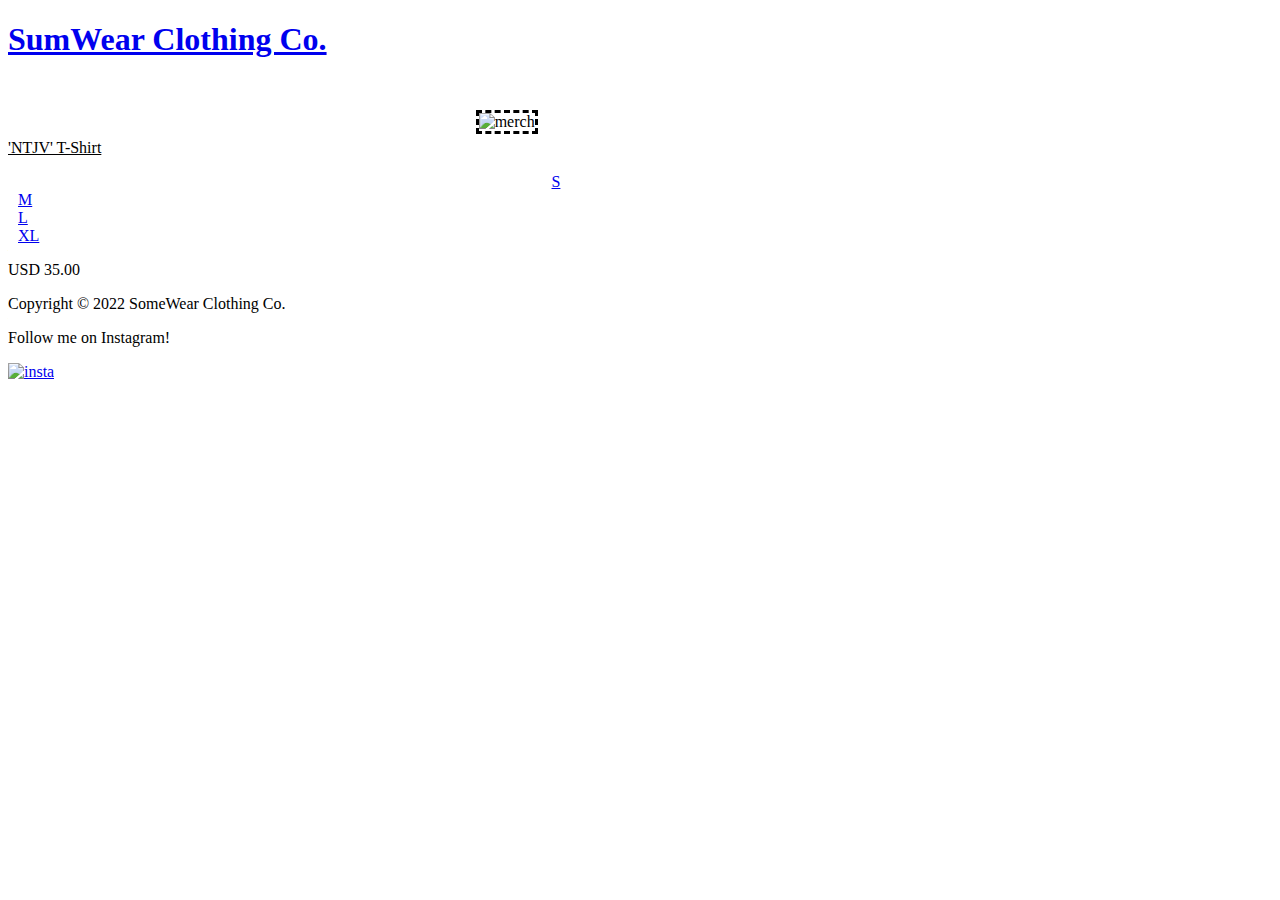
==== ntjvprevpg.html @ 0550ec04 "Add files via upload" ====
<!DOCTYPE html>
<html lang="en" dir="ltr">

<head>
  <meta charset="utf-8">
  <title>SumWear | 'NTJV' T-Shirt</title>
  <link rel="shortcut icon" href="images/favicon (3).ico">
  <link href="https://fonts.googleapis.com/css2?family=Press+Start+2P&display=swap" rel="stylesheet">
  <link href="https://cdn.jsdelivr.net/npm/bootstrap@5.1.3/dist/css/bootstrap.min.css" rel="stylesheet" integrity="sha384-1BmE4kWBq78iYhFldvKuhfTAU6auU8tT94WrHftjDbrCEXSU1oBoqyl2QvZ6jIW3" crossorigin="anonymous">
  <link rel="stylesheet" href="css/styles.css">
  <script src="https://cdn.jsdelivr.net/npm/bootstrap@5.1.3/dist/js/bootstrap.bundle.min.js" integrity="sha384-ka7Sk0Gln4gmtz2MlQnikT1wXgYsOg+OMhuP+IlRH9sENBO0LRn5q+8nbTov4+1p" crossorigin="anonymous"></script>
</head>

<body>
  <!-- Heading Main Title -->
  <div class="titlecontainer">
    <div class="maintitle">
      <a id="titlelink" href="main.html">
        <h1 id="title">SumWear Clothing Co.</h1>
      </a>
    </div>
  </div>
  <!-- Product Preview Section -->
  <div class="maincanvas">
    <div class="merchpreview">
      <img src="images/DanielAbreu27.jpg" alt="merch" style="margin: 30px auto auto 37%; border-style: dashed;">
      <p class="pricing" style="margin-top: 5px; text-decoration: underline;">'NTJV' T-Shirt</p>
      <div class="row row-cols-4">
        <div class="sizeselectbox col" style="margin-left: 43%">
          <a href="#"><label for="small" title="Small">S</label></a>
        </div>
        <div class="sizeselectbox col" style="margin-left: 10px;">
          <a href="#"><label for="medium" title="Medium">M</label></a>
        </div>
        <div class="sizeselectbox col" style="margin-left: 10px;">
          <a href="#"><label for="large" title="Large">L</label></a>
        </div>
        <div class="sizeselectbox col" style="margin-left: 10px;">
          <a href="#"><label for="large" title="XLarge">XL</label></a>
        </div>
      </div>
      <p class="pricing">USD 35.00</p>
    </div>
  </div>
  <!-- Footer Start -->
  <div class="footercont">
    <div class="container">
      <p class="foot1">Copyright &#169; <span id="year">2022</span> SomeWear Clothing Co.</p>
      <p class="foot2">Follow me on Instagram!</p>
      <div class="instacont">
        <a href="https://www.instagram.com/tiredchino"><img src="images/instagram.png" alt="insta" class="instaicon"></a>
      </div>

    </div>
</body>

</html>
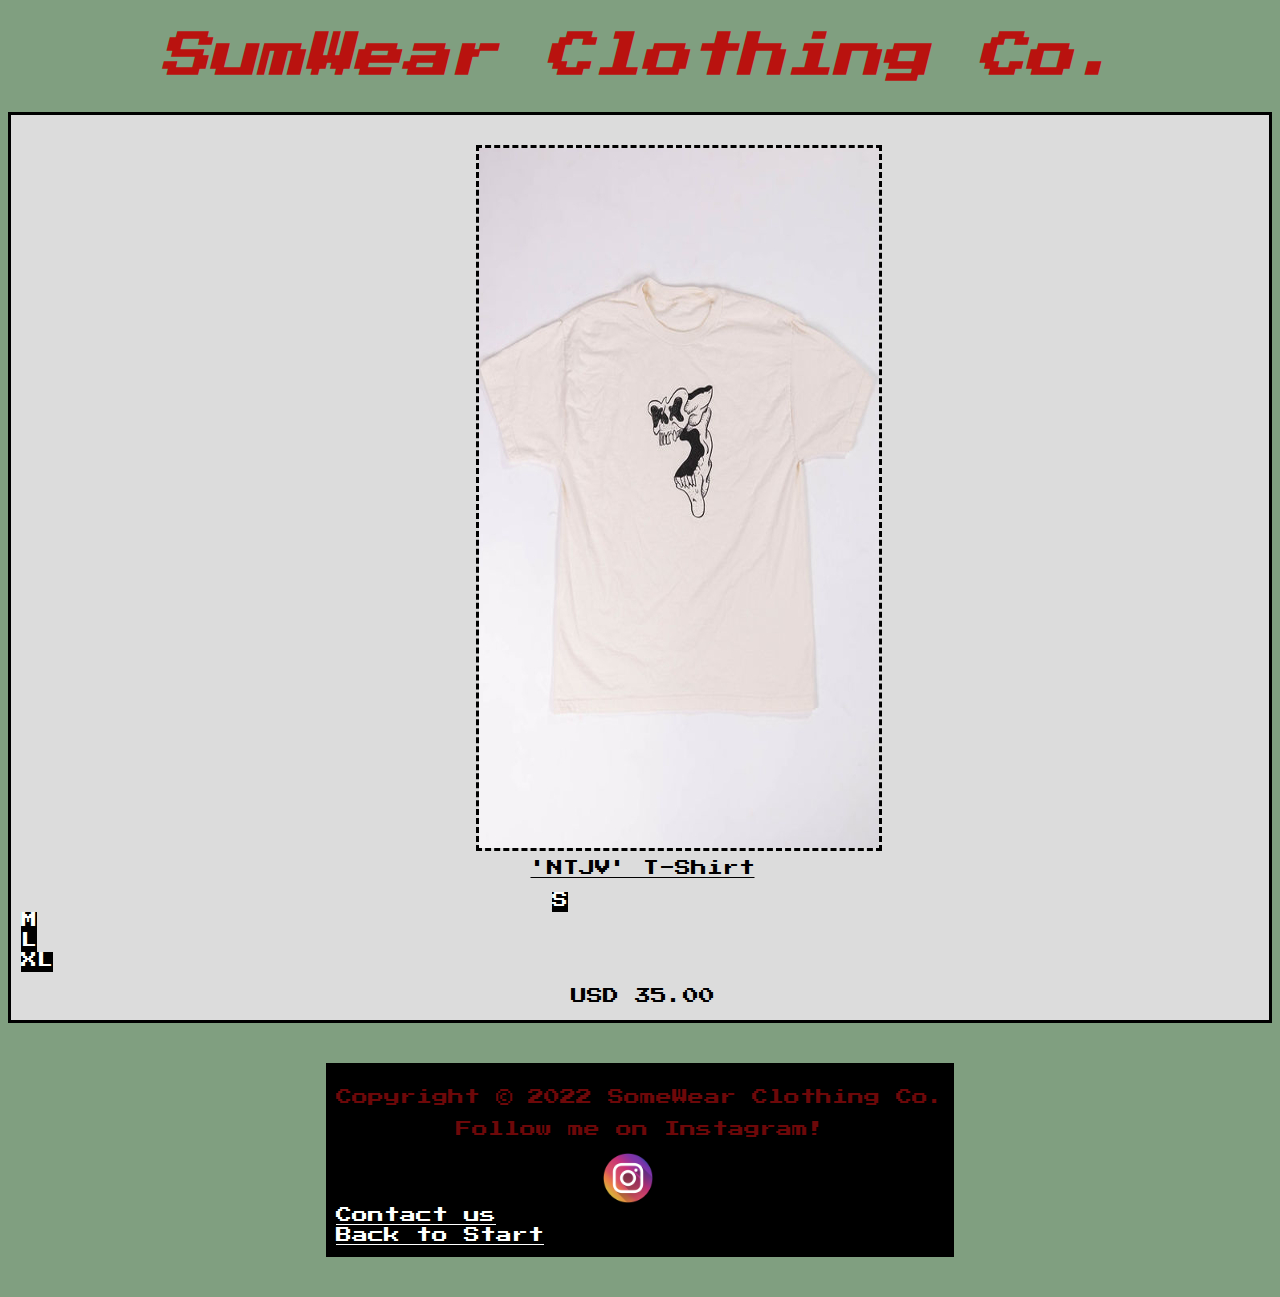
==== commit df760701: "Add files via upload" ====
--- a/ntjvprevpg.html
+++ b/ntjvprevpg.html
@@ -9,6 +9,7 @@
   <link href="https://cdn.jsdelivr.net/npm/bootstrap@5.1.3/dist/css/bootstrap.min.css" rel="stylesheet" integrity="sha384-1BmE4kWBq78iYhFldvKuhfTAU6auU8tT94WrHftjDbrCEXSU1oBoqyl2QvZ6jIW3" crossorigin="anonymous">
   <link rel="stylesheet" href="css/styles.css">
   <script src="https://cdn.jsdelivr.net/npm/bootstrap@5.1.3/dist/js/bootstrap.bundle.min.js" integrity="sha384-ka7Sk0Gln4gmtz2MlQnikT1wXgYsOg+OMhuP+IlRH9sENBO0LRn5q+8nbTov4+1p" crossorigin="anonymous"></script>
+
 </head>
 
 <body>
@@ -50,7 +51,12 @@
       <div class="instacont">
         <a href="https://www.instagram.com/tiredchino"><img src="images/instagram.png" alt="insta" class="instaicon"></a>
       </div>
-
+      <div class="contactcont">
+          <a href="contact.html" style="color: white;">Contact us</a>
+      </div>
+      <div class="startpgcont">
+          <a href="index.html" style="color: white;">Back to Start</a>
+      </div>
     </div>
 </body>
 
--- a/css/styles.css
+++ b/css/styles.css
@@ -0,0 +1,283 @@
+/***** Tag Selectors *****/
+body {
+  background-color: #809f80;
+}
+
+h1 {
+  text-align: center;
+  font-family: 'Press Start 2P', cursive;
+  color: #b9120f;
+}
+
+a {
+  text-decoration: underline;
+  color: black;
+  font-family: 'Press Start 2P', cursive;
+}
+
+a:hover {
+  text-decoration: underline;
+  color: #27d827;
+  font-family: 'Press Start 2P', cursive;
+}
+
+ul {
+  padding-left: 43%;
+  width: fit-content;
+  text-align: left;
+}
+
+li {
+  font-family: monospace;
+}
+
+tr, td {
+  display: inline-block;
+}
+
+table {
+  width: 100%;
+}
+
+label {
+  color: white;
+}
+/***** Class Selectors *****/
+/* Heading Elements */
+.accordiancont {
+  width: fit-content;
+  float: left;
+}
+
+.titlecontainer {
+  height: 10%;
+  background-color:  #809f80;
+  margin-left: auto;
+  margin-right: auto;
+}
+
+.maintitle {
+  width: fit-content;
+  margin: auto;
+}
+
+.maincanvas {
+  background-color: #dcdcdc;
+  border: solid black;
+  background-image: url(https://external-content.duckduckgo.com/iu/?u=https%3A%2F%2Fpurepng.com%2Fpublic%2Fuploads%2Flarge%2Fpurepng.com-skullsskullhuman-skullskeleton-skullbrain-holdercliparthead-14215269710839tiw8.png&f=1&nofb=1);
+  background-position: center;
+  background-repeat: repeat-x;
+  background-blend-mode: soft-light;
+  background-size: contain;
+}
+
+.undertitle {
+  color: black;
+  margin-top: 50px;
+  text-decoration: underline;
+}
+
+/* Product Container Elements */
+.prodimg {
+  width: 400px;
+  height: 700px;
+  margin-top: 3rem;
+  border-style: dotted;
+}
+
+.pricing {
+  font-family: 'Press Start 2P', cursive;
+  margin-left: 5px;
+  text-align: center;
+}
+
+.prodcont4 {
+  text-align: center;
+  width: 20rem;
+  font-family: 'Press Start 2P', cursive;
+  color: red;
+}
+
+.prodcont3 {
+  text-align: center;
+  width: 20rem;
+  font-family: 'Press Start 2P', cursive;
+  color: red;
+}
+
+.prodcont2 {
+  text-align: center;
+  width: 25rem;
+}
+
+.prodcont {
+  text-align: center;
+  width: 25rem;
+}
+
+/* Footer Elements */
+.instaicon {
+  height: 50px;
+}
+.instacont {
+  width: fit-content;
+  margin-left: 267.2px;
+}
+.footercont {
+  background-color: black;
+  width: fit-content;
+  margin: 40px auto;
+  padding-top: 10px;
+  padding-bottom: 10px;
+  padding-left: 10px;
+  padding-right: 10px;
+}
+.foot1 {
+  font-family: 'Press Start 2P', cursive;
+  text-align: center;
+  color: #6d0809;
+}
+
+.foot2 {
+  font-family: 'Press Start 2P', cursive;
+  text-align: center;
+  color: #6d0809;
+}
+/* Intro */
+.strtcont {
+  background-color: black;
+  width: 45%;
+  margin: 25% auto;
+  padding-top: 10px;
+  padding-bottom: 10px;
+  animation: fadeIn linear 1s;
+  -webkit-animation: fadeIn linear 1s;
+  -moz-animation: fadeIn linear 1s;
+  -o-animation: fadeIn linear 1s;
+  -ms-animation: fadeIn linear 1s;
+}
+
+@keyframes fadeIn {
+  0% {
+    opacity: 0;
+  }
+
+  100% {
+    opacity: 1;
+  }
+}
+
+@-moz-keyframes fadeIn {
+  0% {
+    opacity: 0;
+  }
+
+  100% {
+    opacity: 1;
+  }
+}
+
+@-webkit-keyframes fadeIn {
+  0% {
+    opacity: 0;
+  }
+
+  100% {
+    opacity: 1;
+  }
+}
+
+@-o-keyframes fadeIn {
+  0% {
+    opacity: 0;
+  }
+
+  100% {
+    opacity: 1;
+  }
+}
+
+@-ms-keyframes fadeIn {
+  0% {
+    opacity: 0;
+  }
+
+  100% {
+    opacity: 1;
+  }
+}
+
+
+/***** ID Selectors *****/
+#SomeWeartitle {
+  background-color: black;
+}
+
+#subtitle2 {
+  width: 40%;
+  margin-left: 30%;
+}
+
+#title {
+  font-size: xxx-large;
+  font-weight: 900;
+  font-style: oblique;
+}
+
+#titlelink {
+  text-decoration: none;
+}
+
+/* Intro */
+#start {
+  color: white;
+}
+
+#startbtn:hover {
+  animation: none;
+  text-decoration: underline;
+}
+
+#startbtn {
+  color: red;
+  animation: blink-animation 4s steps(5, start) infinite;
+  -webkit-animation: blink-animation 2s steps(5, start) infinite;
+}
+
+@keyframes blink-animation {
+  to {
+    visibility: hidden;
+  }
+}
+
+@-webkit-keyframes blink-animation
+  to {
+    visibility: hidden;
+  }
+/***** Carousel Styling *****/
+.carousel-inner {
+  height: 500px;
+}
+
+#imgda21 {
+  height: 500px;
+}
+
+#imgda22 {
+  height: 500px;
+}
+
+#imgda26 {
+  height: 500px;
+}
+/***** Preview Page *****/
+.imgpreviewcont {
+  margin: auto;
+  border: solid;
+}
+
+.sizeselectbox {
+  background-color: black;
+  width: fit-content;
+
+}
